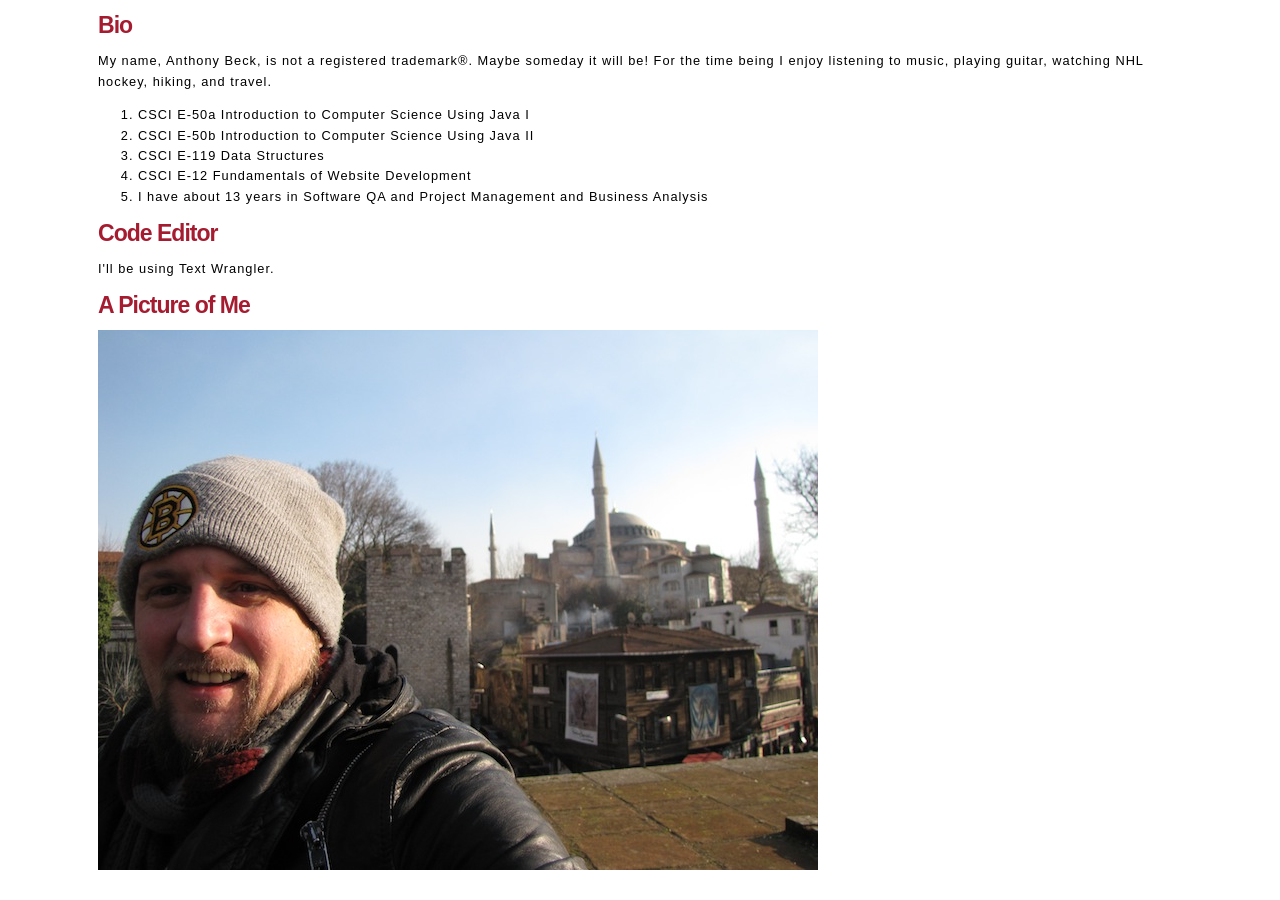
==== default.html @ 5cf6c498 "changed file name, added folders and images changed file name of p1 to default, added folders and im" ====
<!DOCTYPE html>


<html xmlns="http://www.w3.org/1999/xhtml">
	
	<head> 
	<meta http-equiv="Content-type" content="text/html;charset=UTF-8">
	<link rel="stylesheet" type="text/css" href="style.css" />

	<title> Anthony Beck - Project P1 </title>

	</head>

	<body>
		<!-- about me -->

	<h1><a id="Biography"> Bio </a></h1>

	<p>
		My name, Anthony Beck, is not a registered trademark&#174;. Maybe someday it will 
		be! For the time being I enjoy 
		listening to music, playing guitar,
		watching NHL hockey, hiking, and travel. 
	</p>
	
	<ol>
		<li>CSCI E-50a Introduction to Computer Science Using Java I   </li>
		<li>CSCI E-50b Introduction to Computer Science Using Java II  </li>
		<li>CSCI E-119 Data Structures  </li>
		<li>CSCI E-12 Fundamentals of Website Development  </li>
		<li>I have about 13 years in Software QA and Project Management and Business Analysis</li>
	</ol>
	
	<h1><a id="CodeEditor"> Code Editor </a></h1>
	
	<p> I'll be using Text Wrangler.</p>
	
	<h1><a id="picture"> A Picture of Me </a></h1>
	
	<img src="images/Istanbul!.JPG" alt="This is  a picture of Tony with the Hagia Sofia in the background" title=" Tony and Hagia Sofia">	

	</body>


</html>
---- style.css ----
body {

  
  font-size:           80%;
  font-family:         Avenir, Helvetica, Arial, sans-serif;
  line-height:         1.6em;
  padding-left:        90px;
  margin-right:        90px;
  /*Kerning*/
  letter-spacing:      1px 
 
}

a {
  text-decoration:	none;
}

h1, h2, h3 {
  color:               #A51C30;
 
  
}

h1 {
  font-size:           1.8em;
 
  letter-spacing: 	-1px; /*Kerning*/
}

h2 {
  font-size:           1.4em;
}

hr {
  border: 0;
  width: 100%;
  color: #A51C30;
  background-color: #A51C30;
  height: 2px;
}
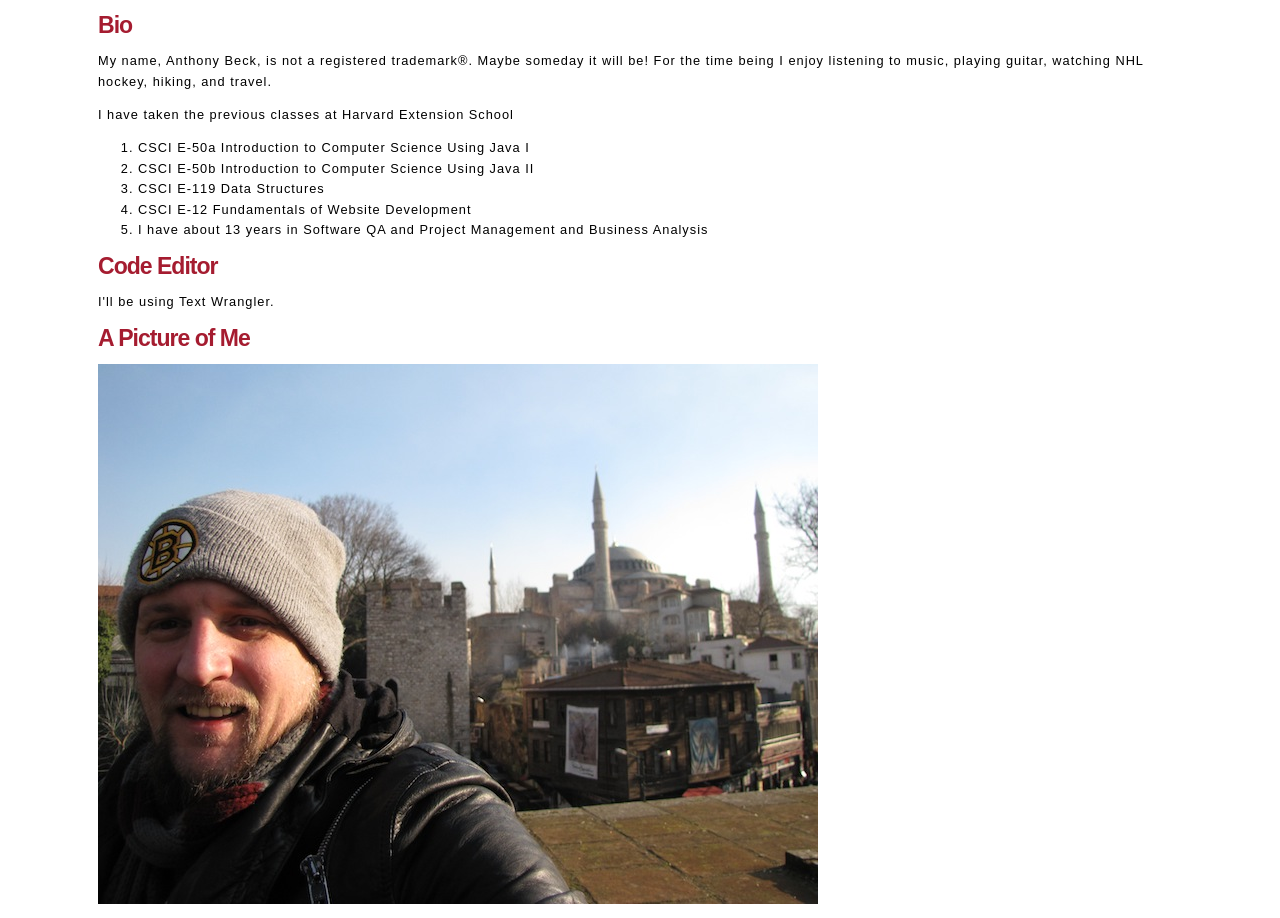
==== commit 5b095e5b: "Minor Changes to the bio line 26" ====
--- a/default.html
+++ b/default.html
@@ -23,7 +23,7 @@
 		listening to music, playing guitar,
 		watching NHL hockey, hiking, and travel. 
 	</p>
-	
+	<p>I have taken the previous classes at Harvard Extension School</p>
 	<ol>
 		<li>CSCI E-50a Introduction to Computer Science Using Java I   </li>
 		<li>CSCI E-50b Introduction to Computer Science Using Java II  </li>
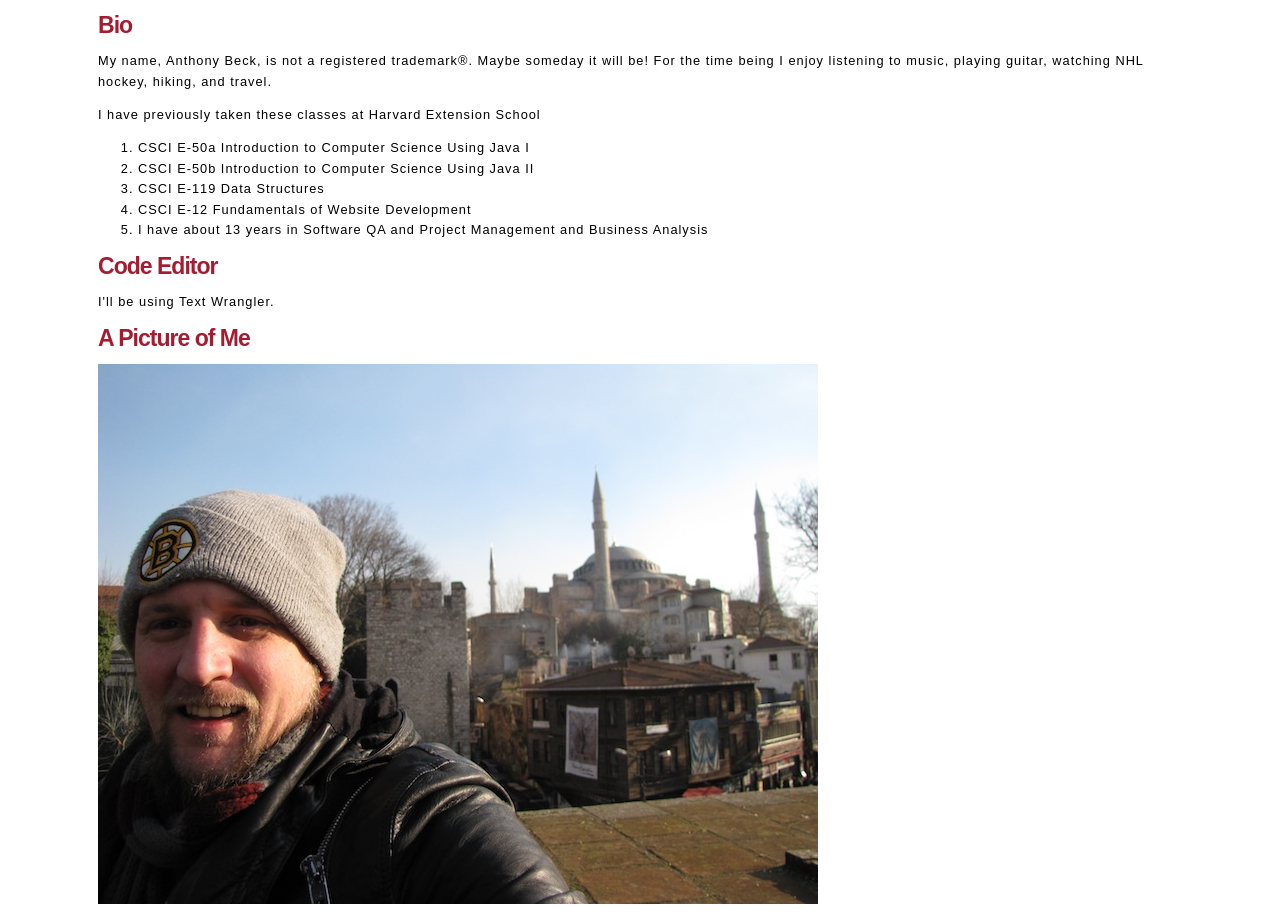
==== commit e32429a8: "Minor text edits Mostly just getting confidence with the Repository" ====
--- a/default.html
+++ b/default.html
@@ -23,7 +23,7 @@
 		listening to music, playing guitar,
 		watching NHL hockey, hiking, and travel. 
 	</p>
-	<p>I have taken the previous classes at Harvard Extension School</p>
+	<p>I have previously taken these classes at Harvard Extension School</p>
 	<ol>
 		<li>CSCI E-50a Introduction to Computer Science Using Java I   </li>
 		<li>CSCI E-50b Introduction to Computer Science Using Java II  </li>
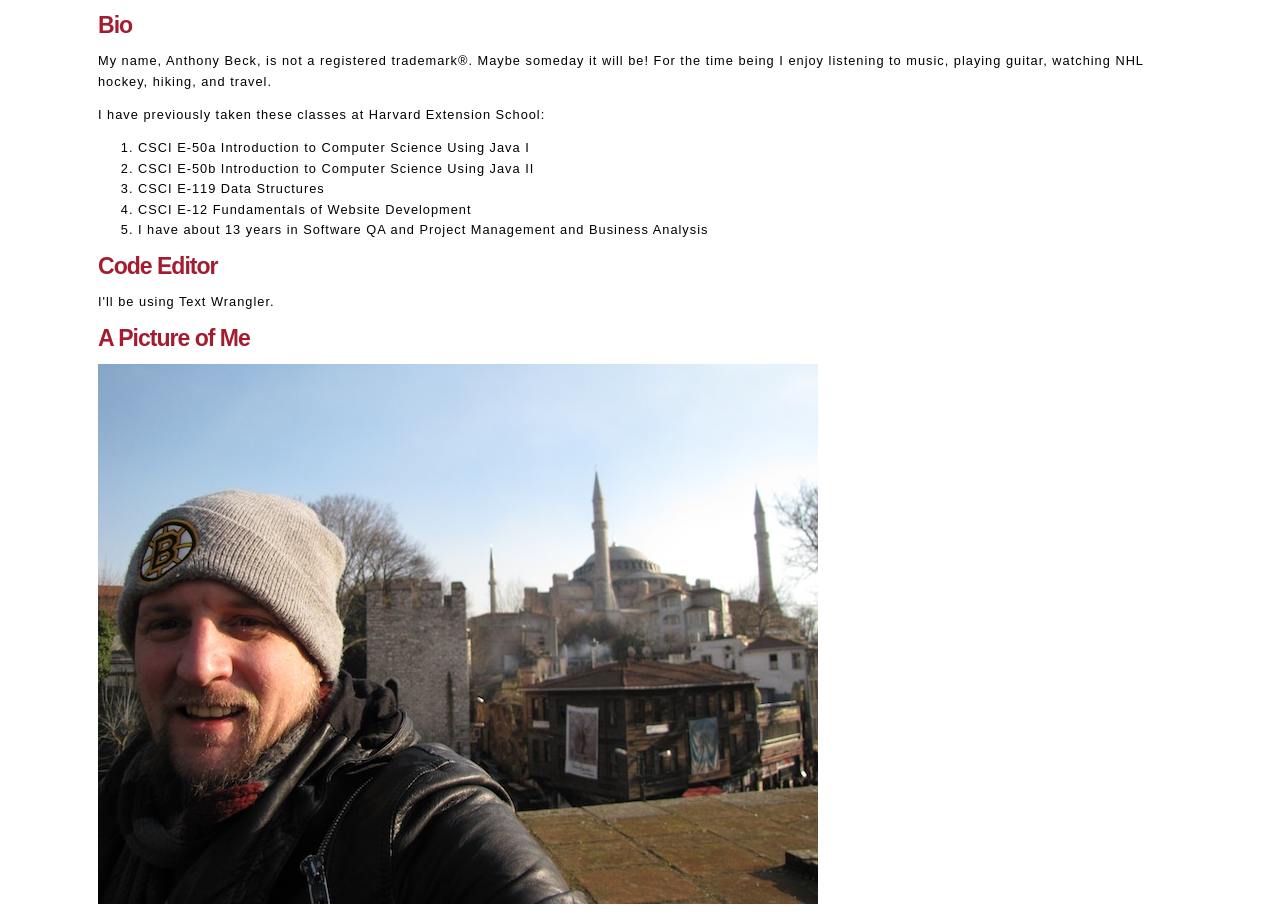
==== commit a759eb68: "Tiny text edit just trying to get a handle on this!" ====
--- a/default.html
+++ b/default.html
@@ -23,7 +23,7 @@
 		listening to music, playing guitar,
 		watching NHL hockey, hiking, and travel. 
 	</p>
-	<p>I have previously taken these classes at Harvard Extension School</p>
+	<p>I have previously taken these classes at Harvard Extension School:</p>
 	<ol>
 		<li>CSCI E-50a Introduction to Computer Science Using Java I   </li>
 		<li>CSCI E-50b Introduction to Computer Science Using Java II  </li>
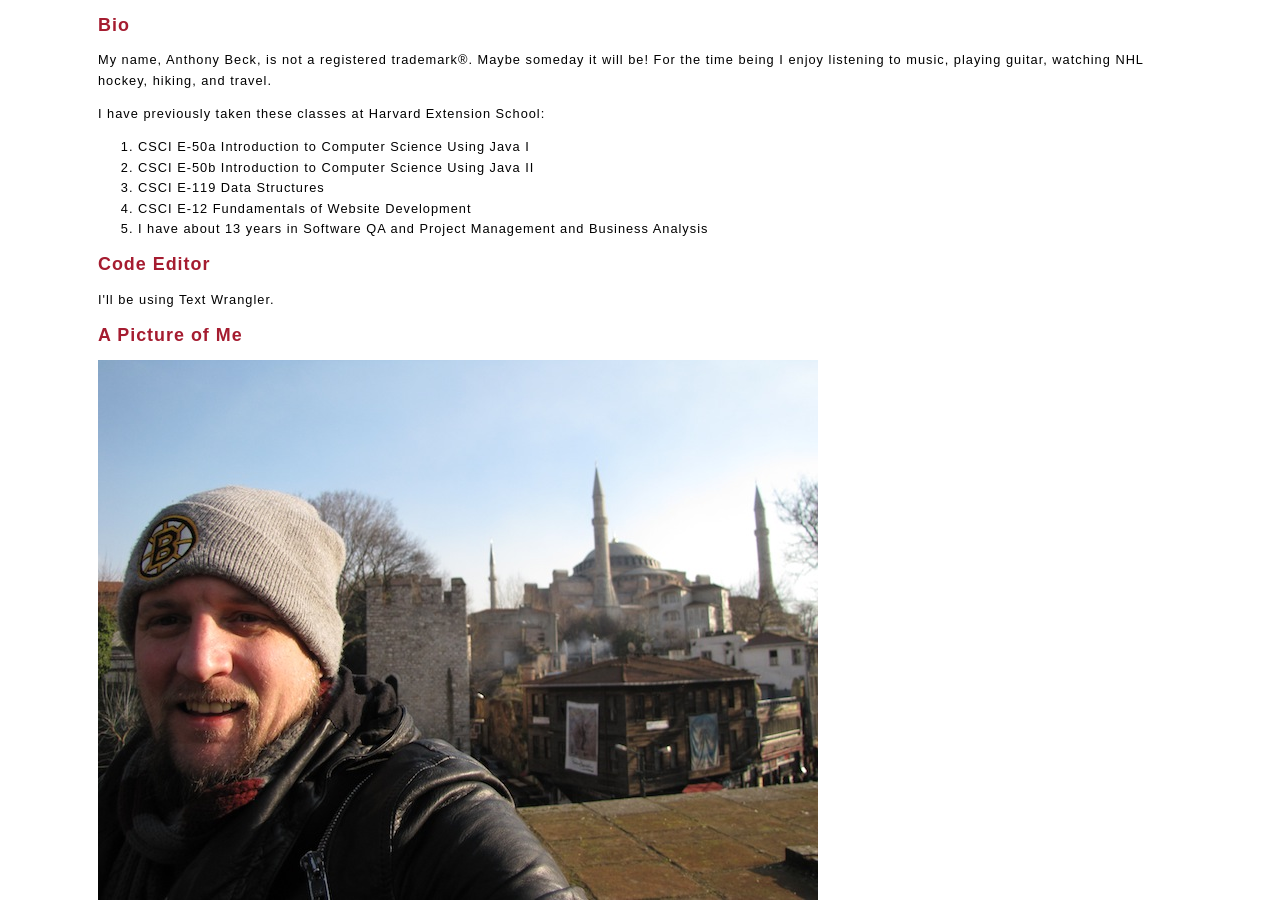
==== commit 5ebb9dc5: "swapped h1's for h2, to maintain expected tagging style" ====
--- a/default.html
+++ b/default.html
@@ -15,7 +15,7 @@
 	<body>
 		<!-- about me -->
 
-	<h1><a id="Biography"> Bio </a></h1>
+	<h2><a id="Biography"> Bio </a></h2>
 
 	<p>
 		My name, Anthony Beck, is not a registered trademark&#174;. Maybe someday it will 
@@ -32,11 +32,11 @@
 		<li>I have about 13 years in Software QA and Project Management and Business Analysis</li>
 	</ol>
 	
-	<h1><a id="CodeEditor"> Code Editor </a></h1>
+	<h2><a id="CodeEditor"> Code Editor </a></h2>
 	
 	<p> I'll be using Text Wrangler.</p>
 	
-	<h1><a id="picture"> A Picture of Me </a></h1>
+	<h2><a id="picture"> A Picture of Me </a></h2>
 	
 	<img src="images/Istanbul!.JPG" alt="This is  a picture of Tony with the Hagia Sofia in the background" title=" Tony and Hagia Sofia">	
 
